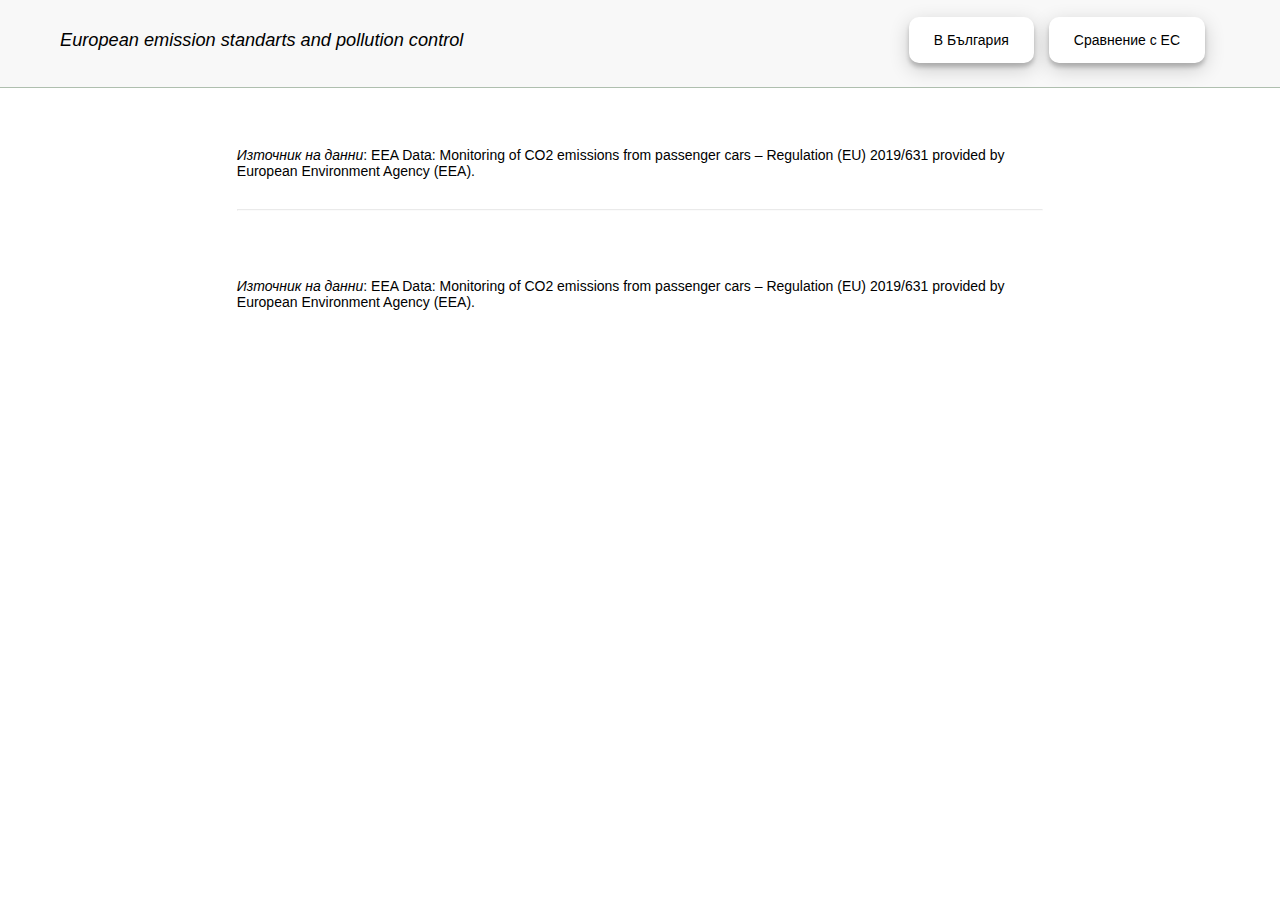
==== EU.html @ 3cb6da24 "Project" ====
<!DOCTYPE html>
<html>

<head>
	<meta charset="utf-8">
	<title>EU</title>
	<link rel="stylesheet" href="styles.css">

</head>

<body>
	<header>
		<h3><i>European emission standarts and pollution control</i></h3>
		<nav>
			<ul id="mainMenu">
				<li><a href="index.html">В България</a></li>
				<li><a href="#EU">Сравнение с ЕС</a></li>
			</ul>
		</nav>
	</header>
	<div class="main">
		<div class="tableau">
			<div class="tableauPlaceholder" id='viz1639328224664' ><object class='tableauViz'
					style='display:none;'>
					<param name='host_url' value='https%3A%2F%2Fpublic.tableau.com%2F' />
					<param name='embed_code_version' value='3' />
					<param name='site_root' value='' />
					<param name='name' value='CO2_16393279920630&#47;Sheet1' />
					<param name='tabs' value='no' />
					<param name='toolbar' value='yes' />
					<param name='animate_transition' value='yes' />
					<param name='display_static_image' value='yes' />
					<param name='display_spinner' value='yes' />
					<param name='display_overlay' value='yes' />
					<param name='display_count' value='yes' />
					<param name='language' value='en-US' />
				</object></div>
			<script
				type='text/javascript'>                    var divElement = document.getElementById('viz1639328224664'); var vizElement = divElement.getElementsByTagName('object')[0]; vizElement.style.width = '100%'; vizElement.style.height = (divElement.offsetWidth * 0.75) + 'px'; var scriptElement = document.createElement('script'); scriptElement.src = 'https://public.tableau.com/javascripts/api/viz_v1.js'; vizElement.parentNode.insertBefore(scriptElement, vizElement);                
			</script>
			<p class="lastPar"><i>Източник на данни</i>: <a href="https://www.eea.europa.eu/data-and-maps/data/co2-cars-emission-20" target="_blank">EEA Data: Monitoring of CO2 emissions from passenger cars – Regulation (EU) 2019/631</a> provided by European Environment Agency (EEA).</p>
			<hr><br>
		</div>

		<div class="tableau">
			<div class="tableauPlaceholder" id='viz1639328920053'><object class='tableauViz'
					style='display:none;'>
					<param name='host_url' value='https%3A%2F%2Fpublic.tableau.com%2F' />
					<param name='embed_code_version' value='3' />
					<param name='site_root' value='' />
					<param name='name' value='_16393288848780&#47;Sheet1' />
					<param name='tabs' value='no' />
					<param name='toolbar' value='yes' />
					<param name='animate_transition' value='yes' />
					<param name='display_static_image' value='yes' />
					<param name='display_spinner' value='yes' />
					<param name='display_overlay' value='yes' />
					<param name='display_count' value='yes' />
					<param name='language' value='en-US' />
				</object></div>
			<script
				type='text/javascript'>                    var divElement = document.getElementById('viz1639328920053'); var vizElement = divElement.getElementsByTagName('object')[0]; vizElement.style.width = '100%'; vizElement.style.height = (divElement.offsetWidth * 0.75) + 'px'; var scriptElement = document.createElement('script'); scriptElement.src = 'https://public.tableau.com/javascripts/api/viz_v1.js'; vizElement.parentNode.insertBefore(scriptElement, vizElement);                
			</script>
			<p class="lastPar"><i>Източник на данни</i>: <a href="https://www.eea.europa.eu/data-and-maps/data/co2-cars-emission-20" target="_blank">EEA Data: Monitoring of CO2 emissions from passenger cars – Regulation (EU) 2019/631</a> provided by European Environment Agency (EEA).</p>
		</div>

	</div>
</body>

</html>
---- styles.css ----
body {
    background-color: white;
    font-family: 'Roboto', sans-serif;
    font-size: 14px;
    margin: 0;
}

header {
    width: 100%;
    height: 80px;
    border-bottom: 1px rgb(66, 104, 66, 0.4) solid;
    margin-bottom: 40px;
    padding-bottom: 7px;
    display: flex;
    justify-content: space-between;
    align-items: center;
    background-color: #f8f8f8;;
}

h3{
    font-size: 1.3em;
    margin-left: 60px;
    font-weight: lighter;
}

nav {
    margin-right: 60px;
}

ul {
    display: flex;
}

li {
    display: inline;
    box-shadow: 0px 4px 4px 0 rgba(0, 0, 0, 0.2), 0 6px 20px 0 rgba(0, 0, 0, 0.19);
    background-color: white;
    padding: 15px 25px 15px 25px;
    margin-right: 15px;
    border-radius: 10px;
}

li:hover {
    background-color: rgb(66, 104, 66, 0.2);
}

li:hover a{
    color: green;
}

.main {
    display: grid;
    justify-content: center;
    align-items: center;
    grid-template-columns: 90%;
    row-gap: 20px;
}

.tableau {
    width: 70%;
    padding: 5px;
    margin: auto;
}

.tableauPlaceholder {
    box-shadow: 8px 8px 8px 0 rgba(0, 0, 0, 0.2), 0 6px 20px 0 rgba(0, 0, 0, 0.19);
}

a {
    text-decoration: none;
    color: black;

}

a:hover {
    color: green;
}

.lastPar {
    margin-bottom: 30px;
}

hr {
    color: rgb(206, 205, 205);
    opacity: 20%;
}

::-webkit-scrollbar {
    width: 7px;
}

::-webkit-scrollbar-thumb {
    background: rgb(66, 104, 66, 0.7);
    border-radius: 10px;
}
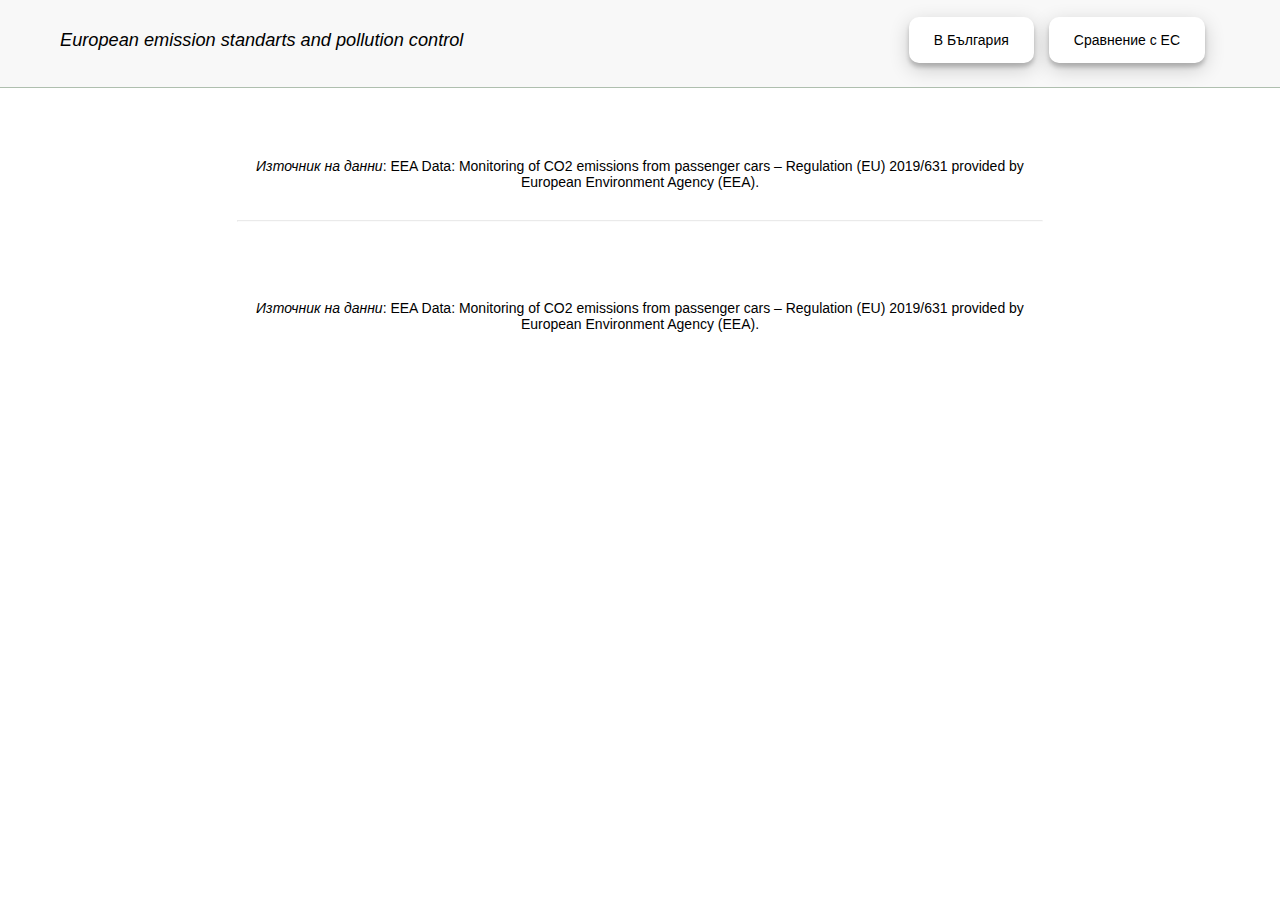
==== commit e1096aa6: "Update EU.html" ====
--- a/EU.html
+++ b/EU.html
@@ -12,7 +12,7 @@
 	<header>
 		<h3><i>European emission standarts and pollution control</i></h3>
 		<nav>
-			<ul id="mainMenu">
+			<ul>
 				<li><a href="index.html">В България</a></li>
 				<li><a href="#EU">Сравнение с ЕС</a></li>
 			</ul>
@@ -67,4 +67,4 @@
 	</div>
 </body>
 
-</html>+</html>
--- a/styles.css
+++ b/styles.css
@@ -17,7 +17,7 @@
     background-color: #f8f8f8;;
 }
 
-h3{
+h3 {
     font-size: 1.3em;
     margin-left: 60px;
     font-weight: lighter;
@@ -29,23 +29,24 @@
 
 ul {
     display: flex;
+    list-style-type: none;
 }
 
 li {
-    display: inline;
-    box-shadow: 0px 4px 4px 0 rgba(0, 0, 0, 0.2), 0 6px 20px 0 rgba(0, 0, 0, 0.19);
-    background-color: white;
-    padding: 15px 25px 15px 25px;
     margin-right: 15px;
     border-radius: 10px;
 }
 
-li:hover {
-    background-color: rgb(66, 104, 66, 0.2);
+li a {
+    display: inline-block;
+    background-color: white;
+    padding: 15px 25px 15px 25px;
+    box-shadow: 0px 4px 4px 0 rgba(0, 0, 0, 0.2), 0 6px 20px 0 rgba(0, 0, 0, 0.19);
+    border-radius: 10px;
 }
 
-li:hover a{
-    color: green;
+li:hover a {
+    background-color: rgb(66, 104, 66, 0.2);
 }
 
 .main {
@@ -56,14 +57,21 @@
     row-gap: 20px;
 }
 
+p {
+    padding-left: 10px;
+    padding-right: 10px;
+}
+
 .tableau {
     width: 70%;
     padding: 5px;
     margin: auto;
+    text-align: center;
 }
 
 .tableauPlaceholder {
     box-shadow: 8px 8px 8px 0 rgba(0, 0, 0, 0.2), 0 6px 20px 0 rgba(0, 0, 0, 0.19);
+    margin-bottom: 25px;
 }
 
 a {
@@ -93,4 +101,3 @@
     background: rgb(66, 104, 66, 0.7);
     border-radius: 10px;
 }
-
